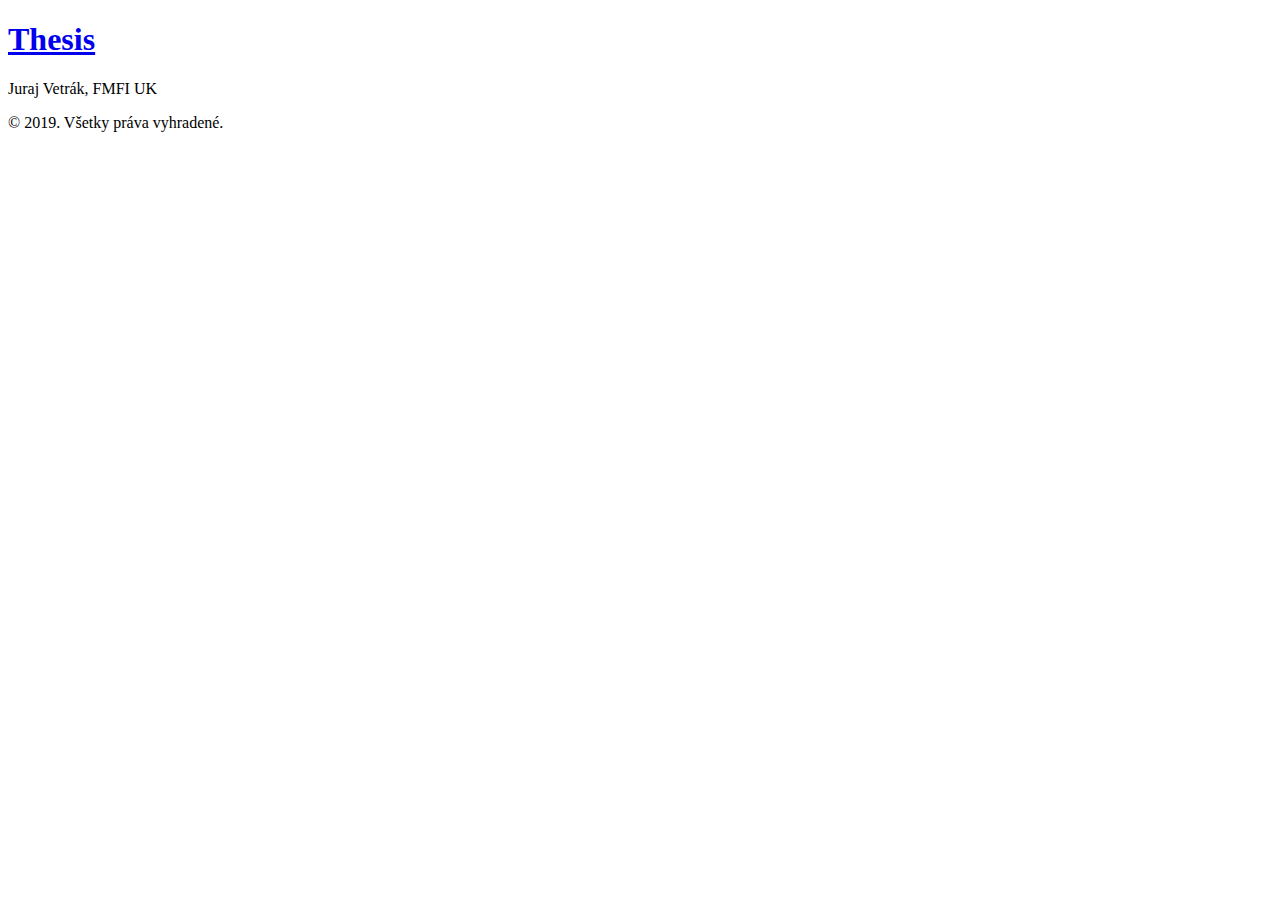
==== docs/series-desc/index.html @ e08f536d "new repo setup" ====
<!DOCTYPE html>
<html xmlns="http://www.w3.org/1999/xhtml" xml:lang="en-us" lang="en-us">
<head>
  <link href="https://gmpg.org/xfn/11" rel="profile">
  <meta http-equiv="content-type" content="text/html; charset=utf-8">
  <meta name="generator" content="Hugo 0.58.3" />

  
  <meta name="viewport" content="width=device-width, initial-scale=1.0">

  <title>Series-Desc &middot; Thesis</title>

  
  <link type="text/css" rel="stylesheet" href="~sitename/css/print.css" media="print">
  <link type="text/css" rel="stylesheet" href="~sitename/css/poole.css">
  <link type="text/css" rel="stylesheet" href="~sitename/css/syntax.css">
  <link type="text/css" rel="stylesheet" href="~sitename/css/hyde.css">
    <link rel="stylesheet" href="https://fonts.googleapis.com/css?family=Abril+Fatface|PT+Sans:400,400i,700">


  
  <link rel="apple-touch-icon-precomposed" sizes="144x144" href="/apple-touch-icon-144-precomposed.png">
  <link rel="shortcut icon" href="/favicon.png">

  
  <link href="~sitename/series-desc/index.xml" rel="alternate" type="application/rss+xml" title="Thesis" />
  
</head>

  <body class="theme-base-08 ">
  <aside class="sidebar">
  <div class="container sidebar-sticky">
    <div class="sidebar-about">
      <a href="~sitename/"><h1>Thesis</h1></a>
      <p class="lead">
       Juraj Vetrák, FMFI UK 
      </p>
    </div>

    <p>&copy; 2019. Všetky práva vyhradené. </p>
  </div>
</aside>

    <main class="content container">
    <ul class="posts">

</ul>
    </main>

    
  </body>
</html>
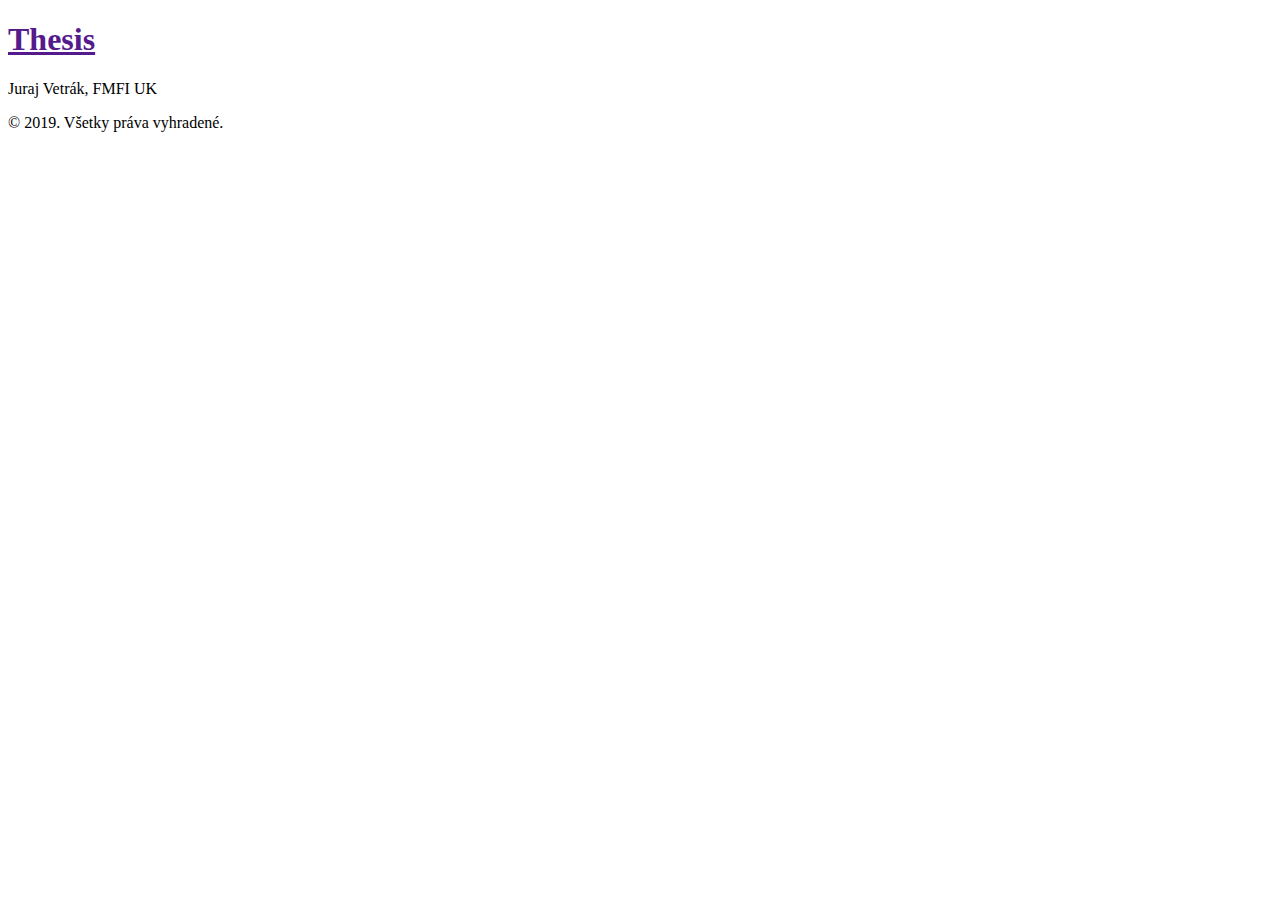
==== commit 6578db78: "changed css link" ====
--- a/docs/series-desc/index.html
+++ b/docs/series-desc/index.html
@@ -1,5 +1,5 @@
 <!DOCTYPE html>
-<html xmlns="http://www.w3.org/1999/xhtml" xml:lang="en-us" lang="en-us">
+<html xmlns="http://www.w3.org/1999/xhtml" xml:lang="sk-sk" lang="sk-sk">
 <head>
   <link href="https://gmpg.org/xfn/11" rel="profile">
   <meta http-equiv="content-type" content="text/html; charset=utf-8">
@@ -11,10 +11,10 @@
   <title>Series-Desc &middot; Thesis</title>
 
   
-  <link type="text/css" rel="stylesheet" href="~sitename/css/print.css" media="print">
-  <link type="text/css" rel="stylesheet" href="~sitename/css/poole.css">
-  <link type="text/css" rel="stylesheet" href="~sitename/css/syntax.css">
-  <link type="text/css" rel="stylesheet" href="~sitename/css/hyde.css">
+  <link type="text/css" rel="stylesheet" href="css/print.css" media="print">
+  <link type="text/css" rel="stylesheet" href="css/poole.css">
+  <link type="text/css" rel="stylesheet" href="css/syntax.css">
+  <link type="text/css" rel="stylesheet" href="css/hyde.css">
     <link rel="stylesheet" href="https://fonts.googleapis.com/css?family=Abril+Fatface|PT+Sans:400,400i,700">
 
 
@@ -23,7 +23,7 @@
   <link rel="shortcut icon" href="/favicon.png">
 
   
-  <link href="~sitename/series-desc/index.xml" rel="alternate" type="application/rss+xml" title="Thesis" />
+  <link href="/series-desc/index.xml" rel="alternate" type="application/rss+xml" title="Thesis" />
   
 </head>
 
@@ -31,7 +31,7 @@
   <aside class="sidebar">
   <div class="container sidebar-sticky">
     <div class="sidebar-about">
-      <a href="~sitename/"><h1>Thesis</h1></a>
+      <a href=""><h1>Thesis</h1></a>
       <p class="lead">
        Juraj Vetrák, FMFI UK 
       </p>
